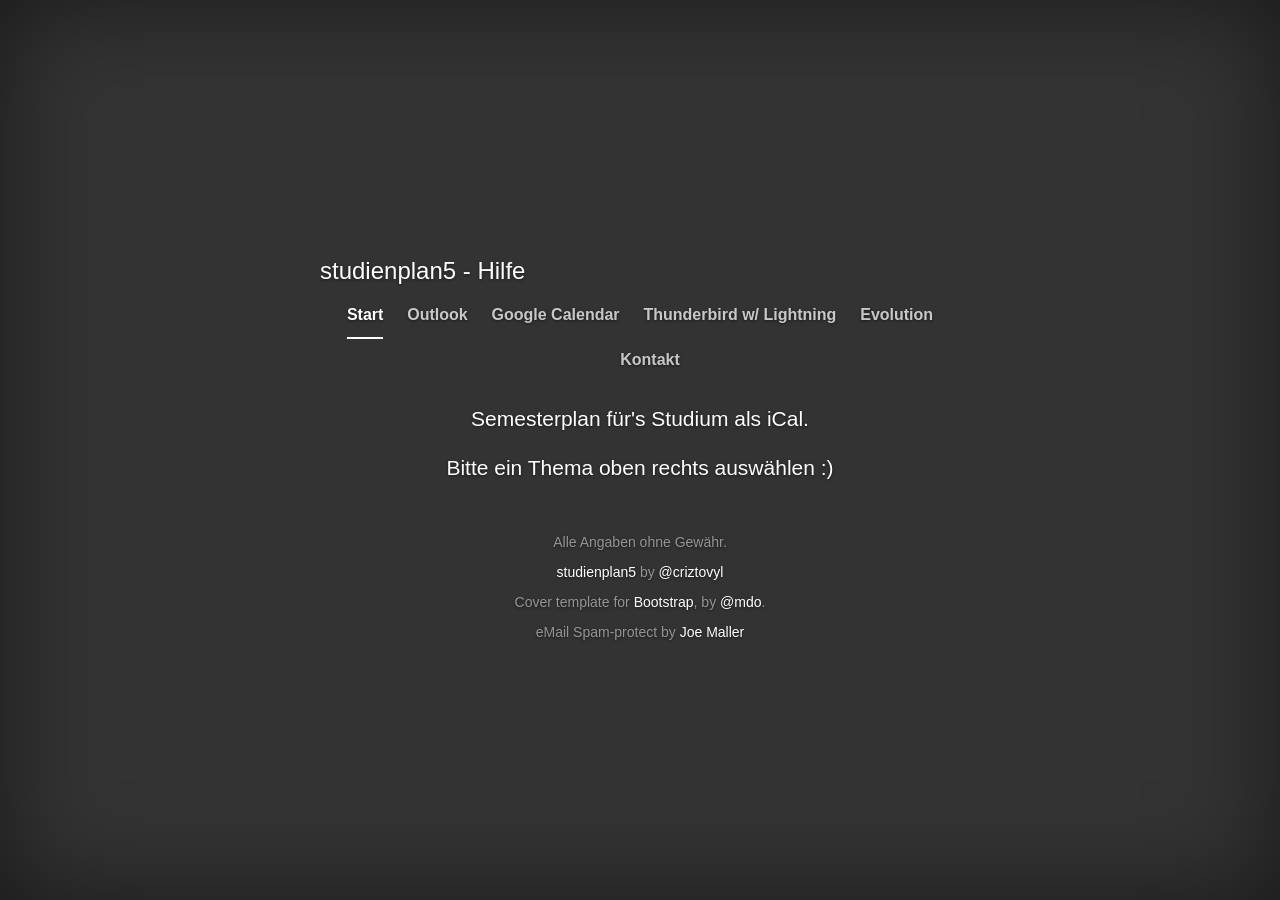
==== web/calhelp.html @ e0f195d9 "Parse only when needed, web help, non-JS friendly This commit adds  - that the HTML file is not pars" ====
<!--
    (c) 2016 Christoph "criztovyl" Schulz
    GPLv3 and later.
    Part of studienplan5, a util to convert HTMLed-XLS Studienplände into iCal files.
    https://github.com/criztovyl/studienplan5

    Based on "cover" from Bootstrap
    (C) 2011-2016 Twitter, Inc.
    Licence: MIT License (see https://github.com/twbs/bootstrap/blob/master/LICENSE)
-->
<!DOCTYPE html>
<html lang="en">
    <head>
        <meta charset="utf-8">
        <meta http-equiv="X-UA-Compatible" content="IE=edge">
        <meta name="viewport" content="width=device-width, initial-scale=1">
        <!-- The above 3 meta tags *must* come first in the head; any other head content must come *after* these tags -->
        <meta name="description" content="">
        <meta name="author" content="">
        <!--<link rel="icon" href="../../favicon.ico">-->

        <title>studienplan5, HTMLed-XLS Studienplände converted to iCal files.</title>

        <!-- Bootstrap core CSS -->
        <link rel="stylesheet" href="https://maxcdn.bootstrapcdn.com/bootstrap/3.3.6/css/bootstrap.min.css" integrity="sha384-1q8mTJOASx8j1Au+a5WDVnPi2lkFfwwEAa8hDDdjZlpLegxhjVME1fgjWPGmkzs7" crossorigin="anonymous">

        <!-- IE10 viewport hack for Surface/desktop Windows 8 bug -->
        <link href="ie10-viewport-bug-workaround.css" rel="stylesheet">

        <!-- Custom styles for this template -->
        <link href="cover.css" rel="stylesheet">
        
        <style type="text/css">
  .masthead {
    position: relative; 
  }
  .mastfoot {
    position: relative; 
  }
        </style>


        <!-- HTML5 shim and Respond.js for IE8 support of HTML5 elements and media queries -->
        <!--[if lt IE 9]>
            <script src="https://oss.maxcdn.com/html5shiv/3.7.3/html5shiv.min.js"></script>
            <script src="https://oss.maxcdn.com/respond/1.4.2/respond.min.js"></script>
        <![endif]-->
    </head>

    <body>

        <div class="site-wrapper">

            <div class="site-wrapper-inner">

                <div class="cover-container">

                    <div class="masthead clearfix">
                        <div class="inner">
                            <h3 class="masthead-brand">studienplan5 - Hilfe</h3>
                            <nav>
                                <ul class="nav masthead-nav">
                                    <li id="curr-home"><a href="#home">Start</a></li>
                                    <li id="curr-outlook" ><a href="#outlook">Outlook</a></li>
                                    <li id="curr-googlecal" ><a href="#googlecal">Google Calendar</a></li>
                                    <li id="curr-thunderbird-lightning" ><a href="#thunderbird-lightning">Thunderbird w/ Lightning</a></li>
                                    <li id="curr-evolution" ><a href="#evolution">Evolution</a></li>
                                    <!--<li id="curr-features"><a href="#features">Funktionen</a></li>-->
                                    <li id="curr-contact"><a href="#contact">Kontakt</a></li>
                                </ul>
                            </nav>
                        </div>
                    </div>

                    <div class="inner cover" id="nojs">
                        <p class="lead" style="color: black; background-color: orange;">JavaScript is disabled, please enable.</p>
                    </div>

                    <div class="inner cover" id="home">
                        <h1 class="cover-heading"></h1>
                        <p class="lead">Semesterplan für's Studium als iCal.</p>
                        <p class="lead">
                        Bitte ein Thema oben rechts auswählen :)
                        </p>
                    </div>

                    <div class="inner cover" id="outlook">
                        <h1 class="cover-heading">Outlook</h1>
                        <p>Für Outlook bitte einfach den "webcal in Outlook öffen" nutzen.</p>
                        <p>Sollte das nicht funktionieren:
                        <ul>
                            <li>Rechtsklick auf  den "iCal herunterladen"-Link und "Link-Adresse kopieren" wählen.</li>
                            <li>Kalender &rarr; Hinzufügen &rarr; Online &rarr; hier die oben kopierte Adresse einfügen.</li>
                            <li>Fertig.</li>
                        </ul>
                        <p>
                    </div>

                    <div class="inner cover" id="googlecal">
                        <h1 class="cover-heading">Google Calendar</h1>
                        <ul>
                            <li>Rechtsklick auf  den "iCal herunterladen"-Link und "Link-Adresse kopieren" wählen.</li>
                            <li>Google Calendar öffnen.</li>
                            <li>Auf das Dreieck nach unten bei "Andere Kalender" klicken und "Von URL hinzufügen" wählen.</li>
                            <li>Link von oben einfügen und "Hinzufügen" klicken.</li>
                            <li>Fertig.</li>
                        </ul>
                        <p>
                    </div>

                    <div class="inner cover" id="thunderbird-lightning">
                        <h1 class="cover-heading">Thunderbird mit Lighning</h1>
                        <ul>
                            <li>Rechtsklick auf  den "iCal herunterladen"-Link und "Link-Adresse kopieren" wählen.</li>
                            <li>Thunderbird und dann Kalender öffnen.</li>
                            <li>Rechtsklick auf die Kalenderlist und "Hinzufügen" wählen.</li>
                            <li>Link von oben einfügen und "Hinzufügen" klicken.</li>
                            <li>Fertig.</li>
                        </ul>
                        <p>
                    </div>

                    <div class="inner cover" id="evolution">
                        <h1 class="cover-heading">Evolution</h1>
                        <ul>
                            <li>Rechtsklick auf  den "iCal herunterladen"-Link und "Link-Adresse kopieren" wählen.</li>
                            <li>Evolution und dann Kalender öffnen.</li>
                            <li>Oben links "Hinzufügen" und dann "Kalender" wählen.</li>
                            <li>Bei Typ "Web" auswählen.</li>
                            <li>Link von oben einfügen und "Hinzufügen" klicken.</li>
                            <li>Aktualisierung auf gewünschte Zeit einstellen. (1x je Woche sollte genügen)</li>
                            <li>ggf. "Sichere Verbindung" aktivieren. (empfohlen)</li>
                            <li>Restliche Felder ignorieren.</li>
                            <li>Fertig.</li>
                        </ul>
                        <p>
                    </div>
                    <div class="inner cover" id="contact">
                        <h1 class="cover-heading">Kontakt</h1>
                        <ul>
                            <li id="mail">eMail: <a>ch (punkt) schulz (ädd) joinout (punkt) de</a></li>
                            <li>Telegram: <a href="https://telegram.me/criztovyl" target="_blank">@criztovyl</a></li>
                            <li>Twitter: <a href="https://twitter.com/criztovyl" target="_blank">@criztovyl</a></li>
                            <li>GitHub: <a href="https://github.com/criztovyl" target="_blank">criztovyl</a></li>

                        </ul>
                    </div>

                    <div class="mastfoot">
                        <div class="inner">
                            <p>Alle Angaben ohne Gewähr.</p>
                            <p><a href="https://github.com/criztovyl/studienplan5" target="_blank">studienplan5</a> by <a href="https://github.com/criztovyl" target="_blank" >@criztovyl</a></p>
                            <p>Cover template for <a href="http://getbootstrap.com" target="_blank">Bootstrap</a>, by <a href="https://twitter.com/mdo" target="_blank">@mdo</a>.</p>
                            <p>eMail Spam-protect by <a href="http://joemaller.com/js-mailer.shtml">Joe Maller</a></p>
                        </div>
                    </div>

                </div>

            </div>

        </div>

        <!-- Bootstrap core JavaScript
            ================================================== -->
            <!-- Placed at the end of the document so the pages load faster -->
            <script src="https://code.jquery.com/jquery-1.12.3.min.js"></script>
            <script src="https://maxcdn.bootstrapcdn.com/bootstrap/3.3.6/js/bootstrap.min.js" integrity="sha384-0mSbJDEHialfmuBBQP6A4Qrprq5OVfW37PRR3j5ELqxss1yVqOtnepnHVP9aJ7xS" crossorigin="anonymous"></script>
            <!-- IE10 viewport hack for Surface/desktop Windows 8 bug -->
            <script src="ie10-viewport-bug-workaround.js"></script>
            <script src="js.js"></script>
    </body>
</html>
---- web/ie10-viewport-bug-workaround.css ----
/*!
 * IE10 viewport hack for Surface/desktop Windows 8 bug
 * Copyright 2014-2015 Twitter, Inc.
 * Licensed under MIT (https://github.com/twbs/bootstrap/blob/master/LICENSE)
 */

/*
 * See the Getting Started docs for more information:
 * http://getbootstrap.com/getting-started/#support-ie10-width
 */
@-webkit-viewport { width: device-width; }
@-moz-viewport    { width: device-width; }
@-ms-viewport     { width: device-width; }
@-o-viewport      { width: device-width; }
@viewport         { width: device-width; }
---- web/cover.css ----
/*
 * From: Bootstrap
 * (C) 2011-2016 Twitter, Inc.
 * Licence: MIT License (see https://github.com/twbs/bootstrap/blob/master/LICENSE)
 */

/*
 * Globals
 */

/* Links */
a,
a:focus,
a:hover {
  color: #fff;
}

/* Custom default button */
.btn-default,
.btn-default:hover,
.btn-default:focus {
  color: #333;
  text-shadow: none; /* Prevent inheritance from `body` */
  background-color: #fff;
  border: 1px solid #fff;
}


/*
 * Base structure
 */

html,
body {
  height: 100%;
  background-color: #333;
}
body {
  color: #fff;
  text-align: center;
  text-shadow: 0 1px 3px rgba(0,0,0,.5);
}

/* Extra markup and styles for table-esque vertical and horizontal centering */
.site-wrapper {
  display: table;
  width: 100%;
  height: 100%; /* For at least Firefox */
  min-height: 100%;
  -webkit-box-shadow: inset 0 0 100px rgba(0,0,0,.5);
          box-shadow: inset 0 0 100px rgba(0,0,0,.5);
}
.site-wrapper-inner {
  display: table-cell;
  vertical-align: top;
}
.cover-container {
  margin-right: auto;
  margin-left: auto;
}

/* Padding for spacing */
.inner {
  padding: 30px;
}


/*
 * Header
 */
.masthead-brand {
  margin-top: 10px;
  margin-bottom: 10px;
}

.masthead-nav > li {
  display: inline-block;
}
.masthead-nav > li + li {
  margin-left: 20px;
}
.masthead-nav > li > a {
  padding-right: 0;
  padding-left: 0;
  font-size: 16px;
  font-weight: bold;
  color: #fff; /* IE8 proofing */
  color: rgba(255,255,255,.75);
  border-bottom: 2px solid transparent;
}
.masthead-nav > li > a:hover,
.masthead-nav > li > a:focus {
  background-color: transparent;
  border-bottom-color: #a9a9a9;
  border-bottom-color: rgba(255,255,255,.25);
}
.masthead-nav > .active > a,
.masthead-nav > .active > a:hover,
.masthead-nav > .active > a:focus {
  color: #fff;
  border-bottom-color: #fff;
}

@media (min-width: 768px) {
  .masthead-brand {
    float: left;
  }
  .masthead-nav {
    float: right;
  }
}


/*
 * Cover
 */

.cover {
  padding: 0 20px;
}
.cover .btn-lg {
  padding: 10px 20px;
  font-weight: bold;
}


/*
 * Footer
 */

.mastfoot {
  color: #999; /* IE8 proofing */
  color: rgba(255,255,255,.5);
}


/*
 * Affix and center
 */

@media (min-width: 768px) {
  /* Pull out the header and footer */
  .masthead {
    position: fixed;
    top: 0;
  }
  .mastfoot {
    position: fixed;
    bottom: 0;
  }
  /* Start the vertical centering */
  .site-wrapper-inner {
    vertical-align: middle;
  }
  /* Handle the widths */
  .masthead,
  .mastfoot,
  .cover-container {
    width: 100%; /* Must be percentage or pixels for horizontal alignment */
  }
}

@media (min-width: 992px) {
  .masthead,
  .mastfoot,
  .cover-container {
    width: 700px;
  }
}

/* Select font color */
select {
    color: black;
}
#usage ul, #usage li, #contact ul, #contact li {
    list-style: none;
    padding-left: 0;
}
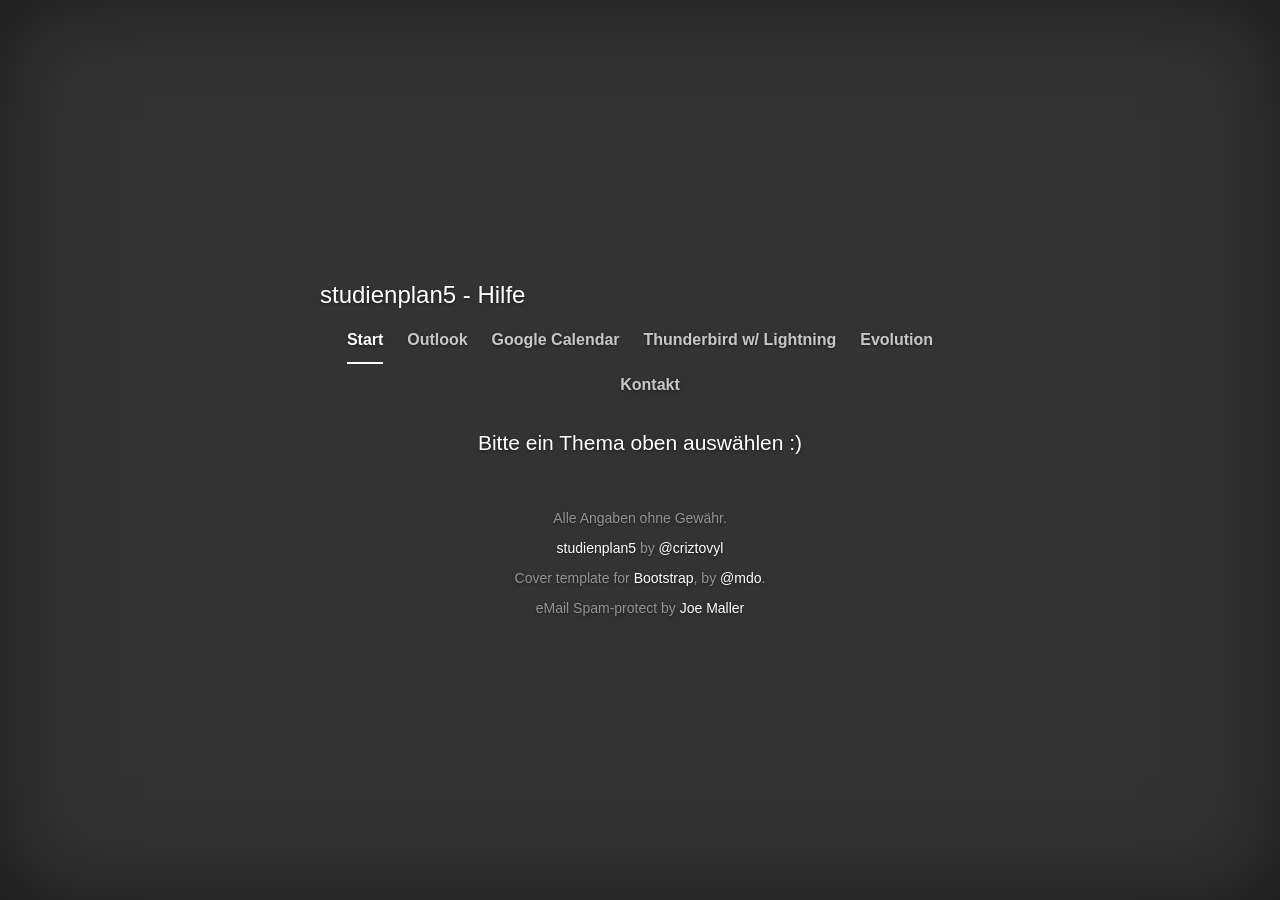
==== commit 7d2fee60: "iCal -> ics (Naming), non-js warn using Bootstrap  - renames (only on page; not files) from iCal to " ====
--- a/web/calhelp.html
+++ b/web/calhelp.html
@@ -19,7 +19,7 @@
         <meta name="author" content="">
         <!--<link rel="icon" href="../../favicon.ico">-->
 
-        <title>studienplan5, HTMLed-XLS Studienplände converted to iCal files.</title>
+        <title>studienplan5, HTMLed-XLS Studienplände converted to ics files.</title>
 
         <!-- Bootstrap core CSS -->
         <link rel="stylesheet" href="https://maxcdn.bootstrapcdn.com/bootstrap/3.3.6/css/bootstrap.min.css" integrity="sha384-1q8mTJOASx8j1Au+a5WDVnPi2lkFfwwEAa8hDDdjZlpLegxhjVME1fgjWPGmkzs7" crossorigin="anonymous">
@@ -72,15 +72,14 @@
                         </div>
                     </div>
 
-                    <div class="inner cover" id="nojs">
-                        <p class="lead" style="color: black; background-color: orange;">JavaScript is disabled, please enable.</p>
+                    <div class="inner cover nojs text-warning bg-warning">
+                        <p class="lead">JavaScript is disabled, please enable.</p>
                     </div>
 
                     <div class="inner cover" id="home">
                         <h1 class="cover-heading"></h1>
-                        <p class="lead">Semesterplan für's Studium als iCal.</p>
                         <p class="lead">
-                        Bitte ein Thema oben rechts auswählen :)
+                        Bitte ein Thema oben auswählen :)
                         </p>
                     </div>
 
--- a/web/cover.css
+++ b/web/cover.css
@@ -176,3 +176,8 @@
     list-style: none;
     padding-left: 0;
 }
+
+/* Underline links */
+.inner.cover a:not(.btn) {
+    text-decoration: underline;
+}
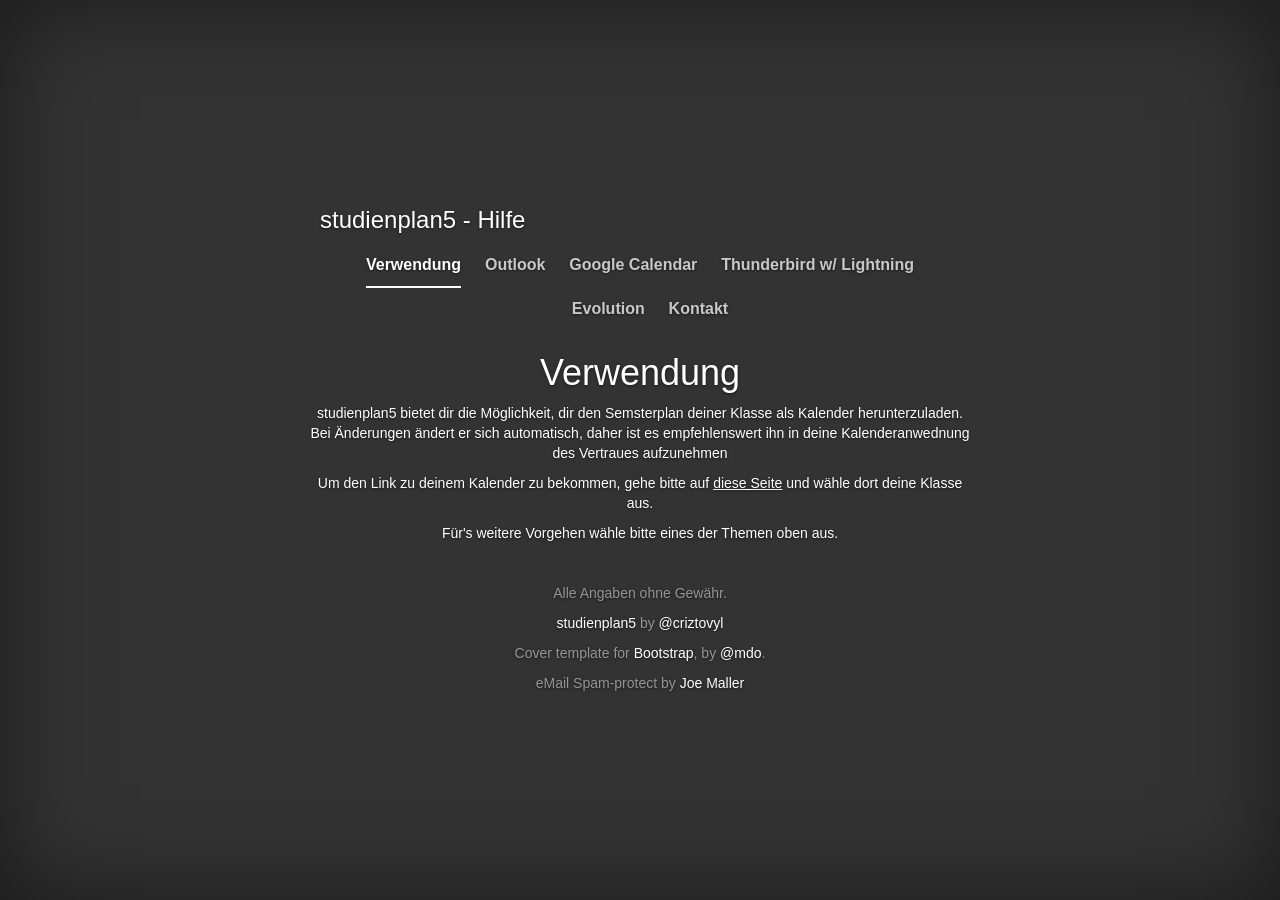
==== commit 491b128f: "Switches, help, unify calendars, indexes studienplan5.rb  - changes switch defaults for a less compl" ====
--- a/web/calhelp.html
+++ b/web/calhelp.html
@@ -19,7 +19,7 @@
         <meta name="author" content="">
         <!--<link rel="icon" href="../../favicon.ico">-->
 
-        <title>studienplan5, HTMLed-XLS Studienplände converted to ics files.</title>
+        <title>studienplan5, HTMLed-XLS Studienplände converted to ics files. | Help</title>
 
         <!-- Bootstrap core CSS -->
         <link rel="stylesheet" href="https://maxcdn.bootstrapcdn.com/bootstrap/3.3.6/css/bootstrap.min.css" integrity="sha384-1q8mTJOASx8j1Au+a5WDVnPi2lkFfwwEAa8hDDdjZlpLegxhjVME1fgjWPGmkzs7" crossorigin="anonymous">
@@ -60,7 +60,7 @@
                             <h3 class="masthead-brand">studienplan5 - Hilfe</h3>
                             <nav>
                                 <ul class="nav masthead-nav">
-                                    <li id="curr-home"><a href="#home">Start</a></li>
+                                    <li id="curr-home"><a href="#home">Verwendung</a></li>
                                     <li id="curr-outlook" ><a href="#outlook">Outlook</a></li>
                                     <li id="curr-googlecal" ><a href="#googlecal">Google Calendar</a></li>
                                     <li id="curr-thunderbird-lightning" ><a href="#thunderbird-lightning">Thunderbird w/ Lightning</a></li>
@@ -77,26 +77,32 @@
                     </div>
 
                     <div class="inner cover" id="home">
-                        <h1 class="cover-heading"></h1>
-                        <p class="lead">
-                        Bitte ein Thema oben auswählen :)
-                        </p>
+                        <h1 class="cover-heading">Verwendung</h1>
+                        <p>studienplan5 bietet dir die Möglichkeit, dir den Semsterplan deiner Klasse als Kalender herunterzuladen.
+                        Bei Änderungen ändert er sich automatisch, daher ist es empfehlenswert ihn in deine Kalenderanwednung des Vertraues aufzunehmen</p>
+                        <p>Um den Link zu deinem Kalender zu bekommen, gehe bitte auf <a href="./#usage">diese Seite</a> und wähle dort deine Klasse aus.</p>
+                        <p>Für's weitere Vorgehen wähle bitte eines der Themen oben aus.</p>
                     </div>
 
                     <div class="inner cover" id="outlook">
                         <h1 class="cover-heading">Outlook</h1>
-                        <p>Für Outlook bitte einfach den "webcal in Outlook öffen" nutzen.</p>
+                        <p>Für Outlook kannst du einfach den "webcal in Outlook öffen" nutzen.</p>
                         <p>Sollte das nicht funktionieren:
                         <ul>
                             <li>Rechtsklick auf  den "iCal herunterladen"-Link und "Link-Adresse kopieren" wählen.</li>
-                            <li>Kalender &rarr; Hinzufügen &rarr; Online &rarr; hier die oben kopierte Adresse einfügen.</li>
+                            <li>Outlook und dann den Kalender öffnen</li>
+                            <li>Kalender &rarr; Hinzufügen &rarr; Online/Internet</li>
+                            <li>Hier die oben kopierte Adresse einfügen.</li>
                             <li>Fertig.</li>
                         </ul>
+                        <p class="loc-warn">Je nach Spracheinstellungen und Outlook-/Office-Version können die jeweiligen Punkte anders beschriftet sein.</p>
                         <p>
                     </div>
 
                     <div class="inner cover" id="googlecal">
                         <h1 class="cover-heading">Google Calendar</h1>
+                        <p>Google bietet keine Möglichkeit an, einen Kalender automatisch hinzuzufügen.</p>
+                        <p>Bitte nutze folgende Schritte um den Kalender in deinen Google Kalender hinzuzufügen:
                         <ul>
                             <li>Rechtsklick auf  den "iCal herunterladen"-Link und "Link-Adresse kopieren" wählen.</li>
                             <li>Google Calendar öffnen.</li>
@@ -104,11 +110,16 @@
                             <li>Link von oben einfügen und "Hinzufügen" klicken.</li>
                             <li>Fertig.</li>
                         </ul>
+                        <p class="loc-warn">Je nach Spracheinstellungen können die jeweiligen Punkte anders beschriftet sein.</p>
+                        </p>
+                        <p>Solltest du eine Möglichkeit gefunden haben das automatisch zu machen, <a href="https://github.com/criztovyl/studienplan5/issues/new" target="_blank">öffne bitte ein GitHub Issue</a> oder schreib mir eine <a href="#contact">Mail</a>.</p>
                         <p>
                     </div>
 
                     <div class="inner cover" id="thunderbird-lightning">
                         <h1 class="cover-heading">Thunderbird mit Lighning</h1>
+                        <p>Thunderbird/Lightning bietet leider kein automatisches hinzufügen an.</p>
+                        <p>Bitte nutze folgende Schritte um den Kalender in dein Thunderbird  hinzuzufügen:
                         <ul>
                             <li>Rechtsklick auf  den "iCal herunterladen"-Link und "Link-Adresse kopieren" wählen.</li>
                             <li>Thunderbird und dann Kalender öffnen.</li>
@@ -116,11 +127,16 @@
                             <li>Link von oben einfügen und "Hinzufügen" klicken.</li>
                             <li>Fertig.</li>
                         </ul>
+                        <p class="loc-warn">Je nach Spracheinstellungen können die jeweiligen Punkte anders beschriftet sein.</p>
+                        </p>
+                        <p>Solltest du eine Möglichkeit gefunden haben das automatisch zu machen, <a href="https://github.com/criztovyl/studienplan5/issues/new" target="_blank">öffne bitte ein GitHub Issue</a> oder schreib mir eine <a href="#contact">Mail</a>.</p>
                         <p>
                     </div>
 
                     <div class="inner cover" id="evolution">
                         <h1 class="cover-heading">Evolution</h1>
+                        <p>Evolution bietet leider kein automatisches hinzufügen an.</p>
+                        <p>Bitte nutze folgende Schritte um den Kalender in dein Thunderbird  hinzuzufügen:
                         <ul>
                             <li>Rechtsklick auf  den "iCal herunterladen"-Link und "Link-Adresse kopieren" wählen.</li>
                             <li>Evolution und dann Kalender öffnen.</li>
@@ -132,6 +148,7 @@
                             <li>Restliche Felder ignorieren.</li>
                             <li>Fertig.</li>
                         </ul>
+                        <p class="loc-warn">Je nach Spracheinstellungen können die jeweiligen Punkte anders beschriftet sein.</p>
                         <p>
                     </div>
                     <div class="inner cover" id="contact">
--- a/web/cover.css
+++ b/web/cover.css
@@ -141,11 +141,11 @@
 @media (min-width: 768px) {
   /* Pull out the header and footer */
   .masthead {
-    position: fixed;
+  /*  position: fixed;*/
     top: 0;
   }
   .mastfoot {
-    position: fixed;
+   /* position: fixed; */
     bottom: 0;
   }
   /* Start the vertical centering */
@@ -181,3 +181,11 @@
 .inner.cover a:not(.btn) {
     text-decoration: underline;
 }
+
+.inner.cover ul:not(#cal-links) {
+    text-align: left;
+}
+
+.loc-warn {
+    font-size: smaller;
+}
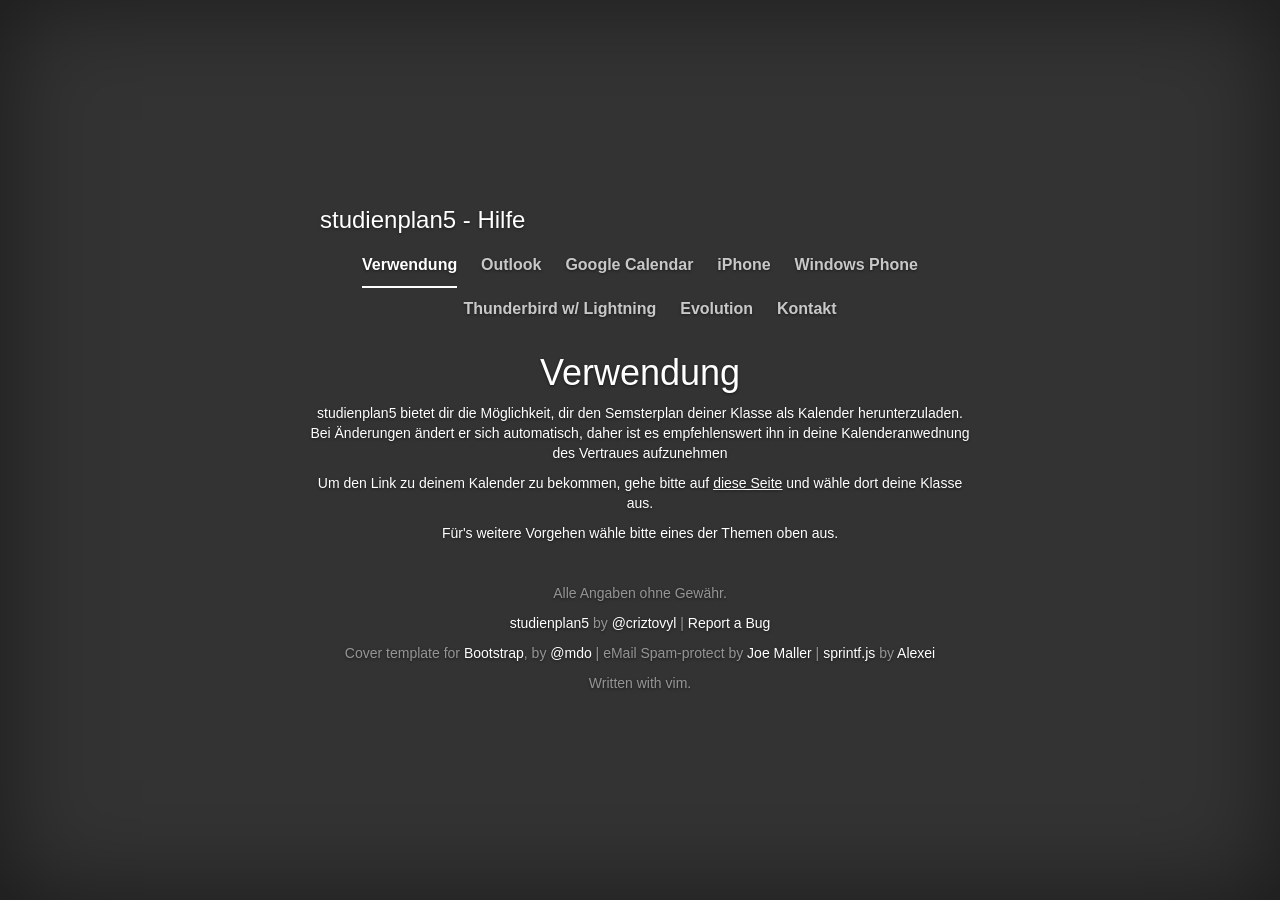
==== commit aa9cb436: "ics time zones, default duration, cmd-line, help This commit introduces (working) time zone to the i" ====
--- a/web/calhelp.html
+++ b/web/calhelp.html
@@ -61,10 +61,12 @@
                             <nav>
                                 <ul class="nav masthead-nav">
                                     <li id="curr-home"><a href="#home">Verwendung</a></li>
-                                    <li id="curr-outlook" ><a href="#outlook">Outlook</a></li>
-                                    <li id="curr-googlecal" ><a href="#googlecal">Google Calendar</a></li>
-                                    <li id="curr-thunderbird-lightning" ><a href="#thunderbird-lightning">Thunderbird w/ Lightning</a></li>
-                                    <li id="curr-evolution" ><a href="#evolution">Evolution</a></li>
+                                    <li id="curr-outlook"><a href="#outlook">Outlook</a></li>
+                                    <li id="curr-googlecal"><a href="#googlecal">Google Calendar</a></li>
+                                    <li id="curr-iphone"><a href="#iphone">iPhone</a></li>
+                                    <li id="curr-wp"><a href="#wp">Windows Phone</a></li>
+                                    <li id="curr-thunderbird-lightning"><a href="#thunderbird-lightning">Thunderbird w/ Lightning</a></li>
+                                    <li id="curr-evolution"><a href="#evolution">Evolution</a></li>
                                     <!--<li id="curr-features"><a href="#features">Funktionen</a></li>-->
                                     <li id="curr-contact"><a href="#contact">Kontakt</a></li>
                                 </ul>
@@ -80,19 +82,19 @@
                         <h1 class="cover-heading">Verwendung</h1>
                         <p>studienplan5 bietet dir die Möglichkeit, dir den Semsterplan deiner Klasse als Kalender herunterzuladen.
                         Bei Änderungen ändert er sich automatisch, daher ist es empfehlenswert ihn in deine Kalenderanwednung des Vertraues aufzunehmen</p>
-                        <p>Um den Link zu deinem Kalender zu bekommen, gehe bitte auf <a href="./#usage">diese Seite</a> und wähle dort deine Klasse aus.</p>
+                        <p>Um den Link zu deinem Kalender zu bekommen, gehe bitte auf <a href="./#usage" target="_blank" title="öffnet in neuem Tab/Fenster">diese Seite</a> und wähle dort deine Klasse aus.</p>
                         <p>Für's weitere Vorgehen wähle bitte eines der Themen oben aus.</p>
                     </div>
 
                     <div class="inner cover" id="outlook">
                         <h1 class="cover-heading">Outlook</h1>
-                        <p>Für Outlook kannst du einfach den "webcal in Outlook öffen" nutzen.</p>
+                        <p>Für Outlook kannst du einfach den "webcal öffen"-Link nutzen.</p>
                         <p>Sollte das nicht funktionieren:
                         <ul>
-                            <li>Rechtsklick auf  den "iCal herunterladen"-Link und "Link-Adresse kopieren" wählen.</li>
+                            <li>Den URL aus dem Textfeld kopieren</li>
                             <li>Outlook und dann den Kalender öffnen</li>
                             <li>Kalender &rarr; Hinzufügen &rarr; Online/Internet</li>
-                            <li>Hier die oben kopierte Adresse einfügen.</li>
+                            <li>Hier die oben kopierte Adresse einfügen</li>
                             <li>Fertig.</li>
                         </ul>
                         <p class="loc-warn">Je nach Spracheinstellungen und Outlook-/Office-Version können die jeweiligen Punkte anders beschriftet sein.</p>
@@ -101,10 +103,9 @@
 
                     <div class="inner cover" id="googlecal">
                         <h1 class="cover-heading">Google Calendar</h1>
-                        <p>Google bietet keine Möglichkeit an, einen Kalender automatisch hinzuzufügen.</p>
                         <p>Bitte nutze folgende Schritte um den Kalender in deinen Google Kalender hinzuzufügen:
                         <ul>
-                            <li>Rechtsklick auf  den "iCal herunterladen"-Link und "Link-Adresse kopieren" wählen.</li>
+                            <li>Den URL aus dem Textfeld kopieren</li>
                             <li>Google Calendar öffnen.</li>
                             <li>Auf das Dreieck nach unten bei "Andere Kalender" klicken und "Von URL hinzufügen" wählen.</li>
                             <li>Link von oben einfügen und "Hinzufügen" klicken.</li>
@@ -118,10 +119,9 @@
 
                     <div class="inner cover" id="thunderbird-lightning">
                         <h1 class="cover-heading">Thunderbird mit Lighning</h1>
-                        <p>Thunderbird/Lightning bietet leider kein automatisches hinzufügen an.</p>
                         <p>Bitte nutze folgende Schritte um den Kalender in dein Thunderbird  hinzuzufügen:
                         <ul>
-                            <li>Rechtsklick auf  den "iCal herunterladen"-Link und "Link-Adresse kopieren" wählen.</li>
+                            <li>Den URL aus dem Textfeld kopieren</li>
                             <li>Thunderbird und dann Kalender öffnen.</li>
                             <li>Rechtsklick auf die Kalenderlist und "Hinzufügen" wählen.</li>
                             <li>Link von oben einfügen und "Hinzufügen" klicken.</li>
@@ -135,10 +135,9 @@
 
                     <div class="inner cover" id="evolution">
                         <h1 class="cover-heading">Evolution</h1>
-                        <p>Evolution bietet leider kein automatisches hinzufügen an.</p>
                         <p>Bitte nutze folgende Schritte um den Kalender in dein Thunderbird  hinzuzufügen:
                         <ul>
-                            <li>Rechtsklick auf  den "iCal herunterladen"-Link und "Link-Adresse kopieren" wählen.</li>
+                            <li>Den URL aus dem Textfeld kopieren</li>
                             <li>Evolution und dann Kalender öffnen.</li>
                             <li>Oben links "Hinzufügen" und dann "Kalender" wählen.</li>
                             <li>Bei Typ "Web" auswählen.</li>
@@ -151,6 +150,39 @@
                         <p class="loc-warn">Je nach Spracheinstellungen können die jeweiligen Punkte anders beschriftet sein.</p>
                         <p>
                     </div>
+
+                    <div class="inner cover" id="wp">
+                        <h1 class="cover-heading">Windows Phone</h1>
+                        <p>Um den Kalendar auf deinem Windows Phone zu nutzen, ist es das einfachste ihn in deinen Live Kalender hinzuzufügen. Er sollte dann in der Kalender-App erscheinen.</p>
+                        <p class="small">Vorrausgesetzt du hast dein Windows Phone mit deiner Live ID verknüpft.</p>
+                        <p>Bitte nutze folgende Schritte um ihn hinzuzufügen:
+                        <ul>
+                            <li>Den URL aus dem Textfeld kopieren</li>
+                            <li><a href="https://calendar.live.com" target="blank">calendar.live.com</a> aufrufen (öffnet in neuem Tab/Fenster) und ggf. anmelden.</li>
+                            <li>Oben in der Leiste "Importieren" wählen</li>
+                            <li>Links auf "Abbonieren" klicken.</li>
+                            <li>Link von oben in "Kalender URL" einfügen und einen Namen vergeben.</li>
+                            <li>"Abbonieren" klicken.</li>
+                            <li>Fertig. Der Kalender sollte jetzt in der Kalender-App angezeigt werden.</li>
+                        </ul>
+                        <p class="loc-warn">Je nach Spracheinstellungen können die jeweiligen Punkte anders beschriftet sein.</p>
+                        <p>
+                    </div>
+
+                    <div class="inner cover" id="iphone">
+                        <h1 class="cover-heading">iPhone</h1>
+                        <p>Bitte nutze folgende Schritte um ihn zu abonnieren:
+                        <ul>
+                            <li>Den URL aus dem Textfeld kopieren</li>
+                            <li>Kalender öffnen</li>
+                            <li>Datei &rarr; Neues Kalenderabonnement</li>
+                            <li>URL von oben einfügen und einen Namen vergeben</li>
+                            <li>Fertig. Der Kalender sollte jetzt in der Kalender-App angezeigt werden.</li>
+                        </ul>
+                        <p class="loc-warn">Je nach Spracheinstellungen können die jeweiligen Punkte anders beschriftet sein.</p>
+                        <p>
+                    </div>
+
                     <div class="inner cover" id="contact">
                         <h1 class="cover-heading">Kontakt</h1>
                         <ul>
@@ -165,9 +197,12 @@
                     <div class="mastfoot">
                         <div class="inner">
                             <p>Alle Angaben ohne Gewähr.</p>
-                            <p><a href="https://github.com/criztovyl/studienplan5" target="_blank">studienplan5</a> by <a href="https://github.com/criztovyl" target="_blank" >@criztovyl</a></p>
-                            <p>Cover template for <a href="http://getbootstrap.com" target="_blank">Bootstrap</a>, by <a href="https://twitter.com/mdo" target="_blank">@mdo</a>.</p>
-                            <p>eMail Spam-protect by <a href="http://joemaller.com/js-mailer.shtml">Joe Maller</a></p>
+                            <p><a href="https://github.com/criztovyl/studienplan5" target="_blank">studienplan5</a> by <a href="https://github.com/criztovyl" target="_blank" >@criztovyl</a> |
+                            <a href="https://github.com/criztovyl/studienplan5/issues/new" target="_blank">Report a Bug</a></p>
+                            <p>Cover template for <a href="http://getbootstrap.com" target="_blank">Bootstrap</a>, by <a href="https://twitter.com/mdo" target="_blank">@mdo</a> |
+                            eMail Spam-protect by <a href="http://joemaller.com/js-mailer.shtml" target="_blank">Joe Maller</a> |
+                            <a href="https://github.com/alexei/sprintf.js" target="_blank">sprintf.js</a> by <a href="http://alexei.ro/" target="_blank">Alexei</a></p>
+                            <p>Written with vim.</p>
                         </div>
                     </div>
 
--- a/web/cover.css
+++ b/web/cover.css
@@ -141,8 +141,8 @@
 @media (min-width: 768px) {
   /* Pull out the header and footer */
   .masthead {
-  /*  position: fixed;*/
-    top: 0;
+   position: fixed;
+   top: 0;
   }
   .mastfoot {
    /* position: fixed; */
@@ -169,7 +169,7 @@
 }
 
 /* Select font color */
-select {
+input, select {
     color: black;
 }
 #usage ul, #usage li, #contact ul, #contact li {
@@ -189,3 +189,10 @@
 .loc-warn {
     font-size: smaller;
 }
+
+table {
+    margin: auto;
+}
+td, th {
+    padding: 0 2px;
+}
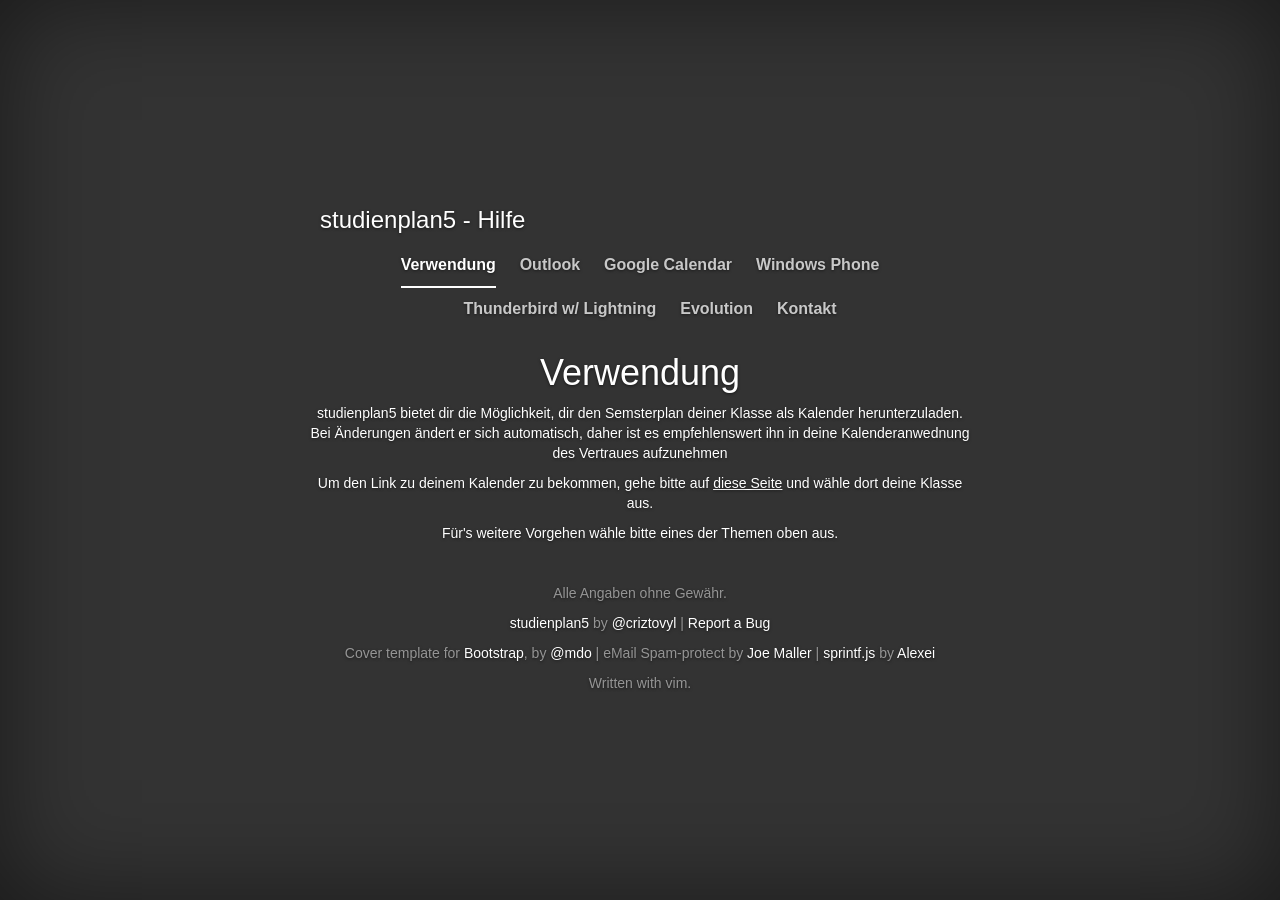
==== commit a99d22b5: "Removes iPhone help, its invalid" ====
--- a/web/calhelp.html
+++ b/web/calhelp.html
@@ -63,7 +63,7 @@
                                     <li id="curr-home"><a href="#home">Verwendung</a></li>
                                     <li id="curr-outlook"><a href="#outlook">Outlook</a></li>
                                     <li id="curr-googlecal"><a href="#googlecal">Google Calendar</a></li>
-                                    <li id="curr-iphone"><a href="#iphone">iPhone</a></li>
+                                    <!--<li id="curr-iphone"><a href="#iphone">iPhone</a></li>-->
                                     <li id="curr-wp"><a href="#wp">Windows Phone</a></li>
                                     <li id="curr-thunderbird-lightning"><a href="#thunderbird-lightning">Thunderbird w/ Lightning</a></li>
                                     <li id="curr-evolution"><a href="#evolution">Evolution</a></li>
@@ -169,6 +169,7 @@
                         <p>
                     </div>
 
+                    <!--
                     <div class="inner cover" id="iphone">
                         <h1 class="cover-heading">iPhone</h1>
                         <p>Bitte nutze folgende Schritte um ihn zu abonnieren:
@@ -182,6 +183,7 @@
                         <p class="loc-warn">Je nach Spracheinstellungen können die jeweiligen Punkte anders beschriftet sein.</p>
                         <p>
                     </div>
+                    -->
 
                     <div class="inner cover" id="contact">
                         <h1 class="cover-heading">Kontakt</h1>
